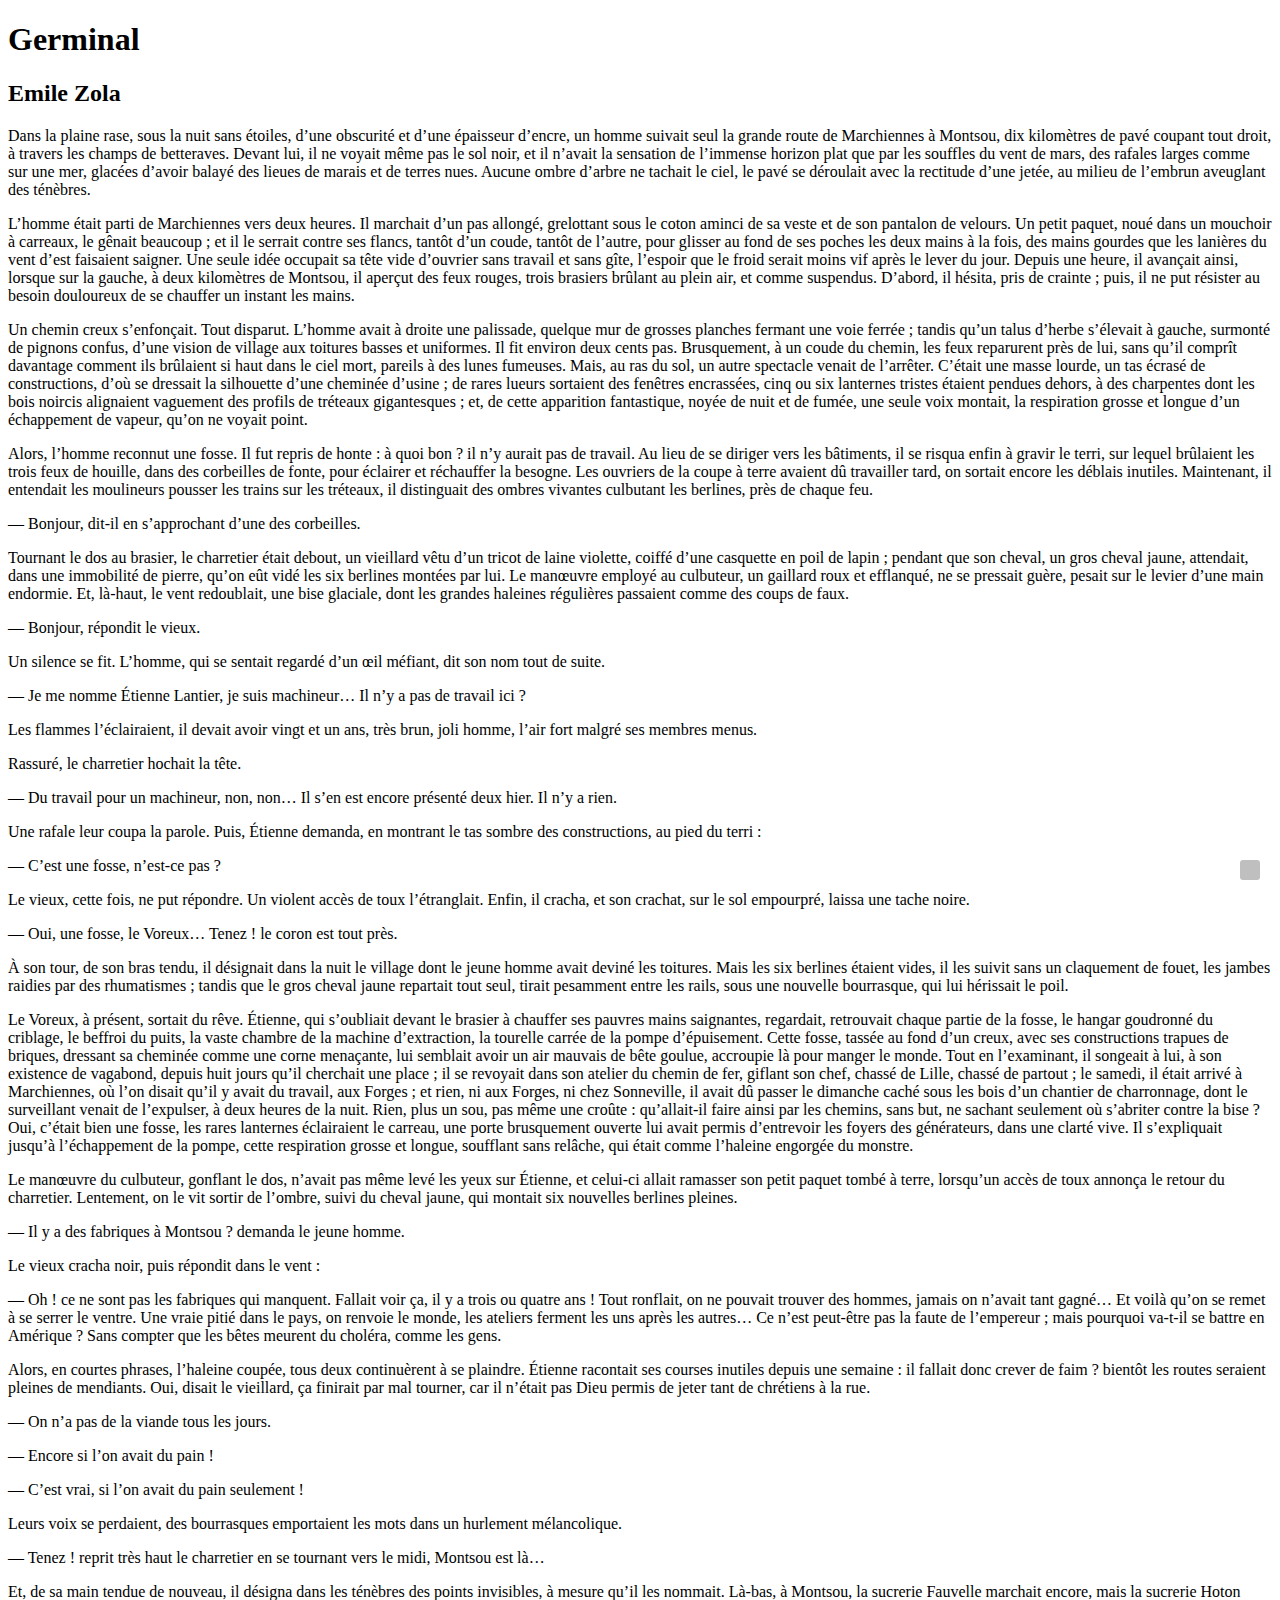
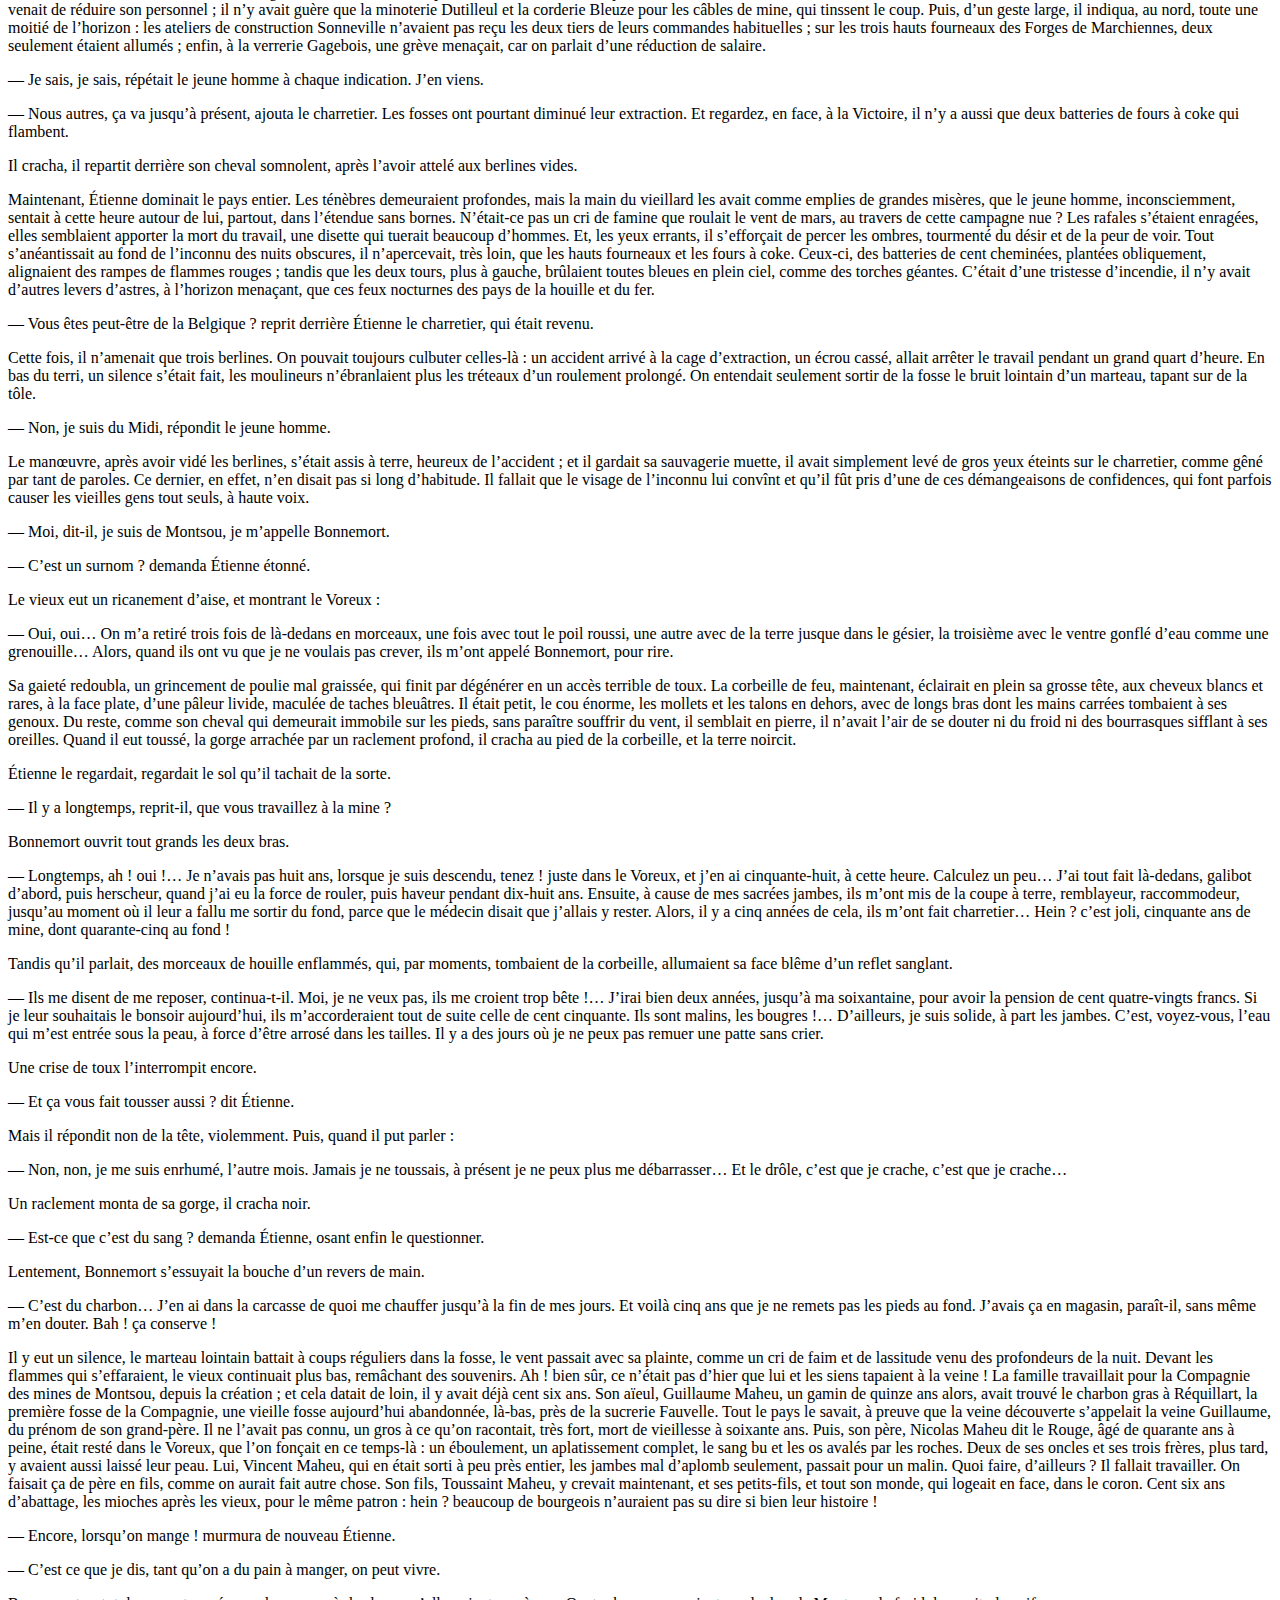
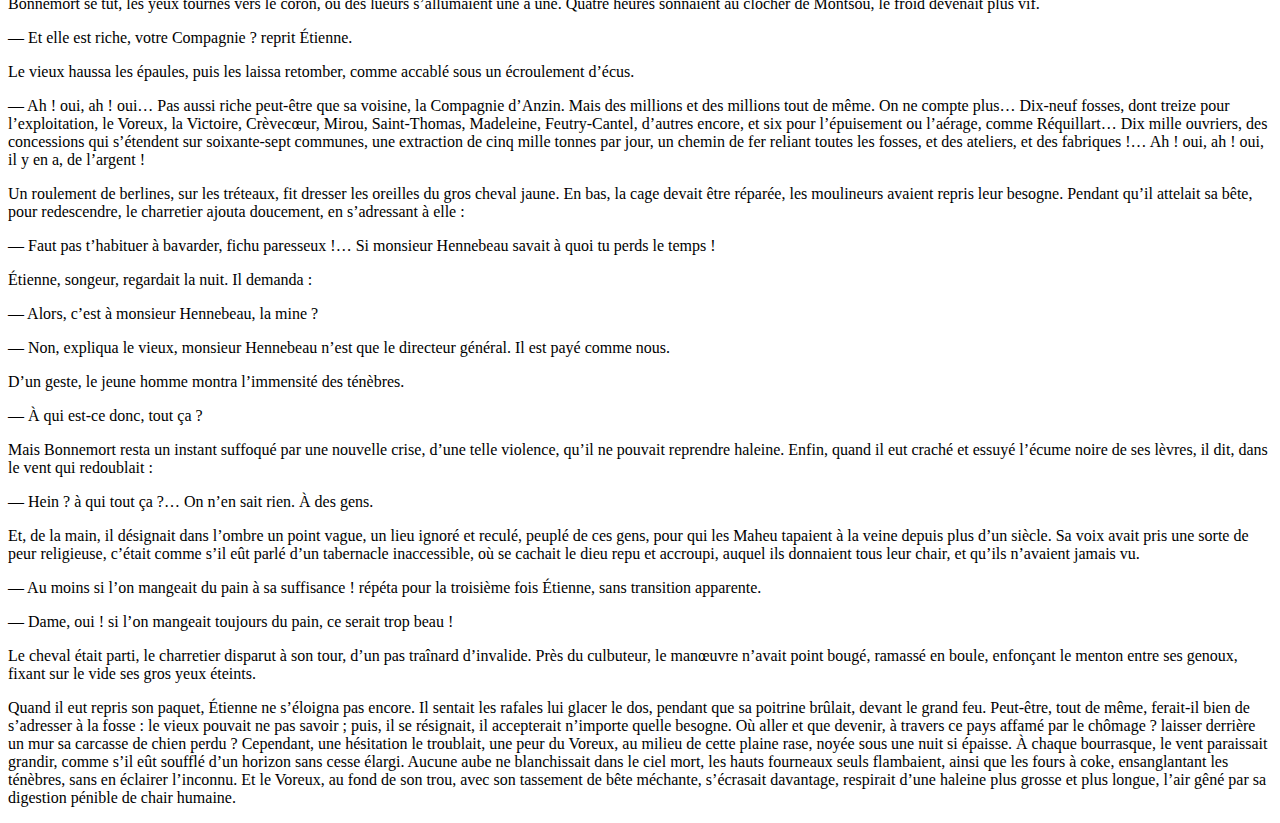
==== exo1/index.html @ 8ca5b976 "debut exo1" ====
<!DOCTYPE html><html lang="fr" dir="ltr">
<head>
  <meta charset="utf-8">
<title>Javascript - Partie 8 - Exercice 1</title>
<link rel="stylesheet" href="assets/css/style.css">
</head>
<body>
  <h1 id="titre">Germinal</h1>
  <h2>Emile Zola</h2>
  <p>Dans la plaine rase, sous la nuit sans étoiles, d’une obscurité et d’une épaisseur d’encre, un homme suivait seul la grande route de Marchiennes à Montsou, dix kilomètres de pavé coupant tout droit, à travers les champs de betteraves. Devant lui, il ne voyait même pas le sol noir, et il n’avait la sensation de l’immense horizon plat que par les souffles du vent de mars, des rafales larges comme sur une mer, glacées d’avoir balayé des lieues de marais et de terres nues. Aucune ombre d’arbre ne tachait le ciel, le pavé se déroulait avec la rectitude d’une jetée, au milieu de l’embrun aveuglant des ténèbres.</p>
  <p>L’homme était parti de Marchiennes vers deux heures. Il marchait d’un pas allongé, grelottant sous le coton aminci de sa veste et de son pantalon de velours. Un petit paquet, noué dans un mouchoir à carreaux, le gênait beaucoup ; et il le serrait contre ses flancs, tantôt d’un coude, tantôt de l’autre, pour glisser au fond de ses poches les deux mains à la fois, des mains gourdes que les lanières du vent d’est faisaient saigner. Une seule idée occupait sa tête vide d’ouvrier sans travail et sans gîte, l’espoir que le froid serait moins vif après le lever du jour. Depuis une heure, il avançait ainsi, lorsque sur la gauche, à deux kilomètres de Montsou, il aperçut des feux rouges, trois brasiers brûlant au plein air, et comme suspendus. D’abord, il hésita, pris de crainte ; puis, il ne put résister au besoin douloureux de se chauffer un instant les mains.</p>
<p>Un chemin creux s’enfonçait. Tout disparut. L’homme avait à droite une palissade, quelque mur de grosses planches fermant une voie ferrée ; tandis qu’un talus d’herbe s’élevait à gauche, surmonté de pignons confus, d’une vision de village aux toitures basses et uniformes. Il fit environ deux cents pas. Brusquement, à un coude du chemin, les feux reparurent près de lui, sans qu’il comprît davantage comment ils brûlaient si haut dans le ciel mort, pareils à des lunes fumeuses. Mais, au ras du sol, un autre spectacle venait de l’arrêter. C’était une masse lourde, un tas écrasé de constructions, d’où se dressait la silhouette d’une cheminée d’usine ; de rares lueurs sortaient des fenêtres encrassées, cinq ou six lanternes tristes étaient pendues dehors, à des charpentes dont les bois noircis alignaient vaguement des profils de tréteaux gigantesques ; et, de cette apparition fantastique, noyée de nuit et de fumée, une seule voix montait, la respiration grosse et longue d’un échappement de vapeur, qu’on ne voyait point.</p>
<p>Alors, l’homme reconnut une fosse. Il fut repris de honte : à quoi bon ? il n’y aurait pas de travail. Au lieu de se diriger vers les bâtiments, il se risqua enfin à gravir le terri, sur lequel brûlaient les trois feux de houille, dans des corbeilles de fonte, pour éclairer et réchauffer la besogne. Les ouvriers de la coupe à terre avaient dû travailler tard, on sortait encore les déblais inutiles. Maintenant, il entendait les moulineurs pousser les trains sur les tréteaux, il distinguait des ombres vivantes culbutant les berlines, près de chaque feu.</p>
<p>— Bonjour, dit-il en s’approchant d’une des corbeilles.</p>
<p>Tournant le dos au brasier, le charretier était debout, un vieillard vêtu d’un tricot de laine violette, coiffé d’une casquette en poil de lapin ; pendant que son cheval, un gros cheval jaune, attendait, dans une immobilité de pierre, qu’on eût vidé les six berlines montées par lui. Le manœuvre employé au culbuteur, un gaillard roux et efflanqué, ne se pressait guère, pesait sur le levier d’une main endormie. Et, là-haut, le vent redoublait, une bise glaciale, dont les grandes haleines régulières passaient comme des coups de faux.</p>
<p>— Bonjour, répondit le vieux.</p>
<p>Un silence se fit. L’homme, qui se sentait regardé d’un œil méfiant, dit son nom tout de suite.</p>
<p>— Je me nomme Étienne Lantier, je suis machineur… Il n’y a pas de travail ici ?</p>
  <p>Les flammes l’éclairaient, il devait avoir vingt et un ans, très brun, joli homme, l’air fort malgré ses membres menus.</p>
<p>Rassuré, le charretier hochait la tête.</p>
<p>— Du travail pour un machineur, non, non… Il s’en est encore présenté deux hier. Il n’y a rien.</p>
<p>Une rafale leur coupa la parole. Puis, Étienne demanda, en montrant le tas sombre des constructions, au pied du terri :</p>
<p>— C’est une fosse, n’est-ce pas ?</p>
<p>Le vieux, cette fois, ne put répondre. Un violent accès de toux l’étranglait. Enfin, il cracha, et son crachat, sur le sol empourpré, laissa une tache noire.</p>
<p>— Oui, une fosse, le Voreux… Tenez ! le coron est tout près.</p>
<p>À son tour, de son bras tendu, il désignait dans la nuit le village dont le jeune homme avait deviné les toitures. Mais les six berlines étaient vides, il les suivit sans un claquement de fouet, les jambes raidies par des rhumatismes ; tandis que le gros cheval jaune repartait tout seul, tirait pesamment entre les rails, sous une nouvelle bourrasque, qui lui hérissait le poil.</p>
  <p>Le Voreux, à présent, sortait du rêve. Étienne, qui s’oubliait devant le brasier à chauffer ses pauvres mains saignantes, regardait, retrouvait chaque partie de la fosse, le hangar goudronné du criblage, le beffroi du puits, la vaste chambre de la machine d’extraction, la tourelle carrée de la pompe d’épuisement. Cette fosse, tassée au fond d’un creux, avec ses constructions trapues de briques, dressant sa cheminée comme une corne menaçante, lui semblait avoir un air mauvais de bête goulue, accroupie là pour manger le monde. Tout en l’examinant, il songeait à lui, à son existence de vagabond, depuis huit jours qu’il cherchait une place ; il se revoyait dans son atelier du chemin de fer, giflant son chef, chassé de Lille, chassé de partout ; le samedi, il était arrivé à Marchiennes, où l’on disait qu’il y avait du travail, aux Forges ; et rien, ni aux Forges, ni chez Sonneville, il avait dû passer le dimanche caché sous les bois d’un chantier de charronnage, dont le surveillant venait de l’expulser, à deux heures de la nuit. Rien, plus un sou, pas même une croûte : qu’allait-il faire ainsi par les chemins, sans but, ne sachant seulement où s’abriter contre la bise ? Oui, c’était bien une fosse, les rares lanternes éclairaient le carreau, une porte brusquement ouverte lui avait permis d’entrevoir les foyers des générateurs, dans une clarté vive. Il s’expliquait jusqu’à l’échappement de la pompe, cette respiration grosse et longue, soufflant sans relâche, qui était comme l’haleine engorgée du monstre.</p>
<p>Le manœuvre du culbuteur, gonflant le dos, n’avait pas même levé les yeux sur Étienne, et celui-ci allait ramasser son petit paquet tombé à terre, lorsqu’un accès de toux annonça le retour du charretier. Lentement, on le vit sortir de l’ombre, suivi du cheval jaune, qui montait six nouvelles berlines pleines.</p>
<p>— Il y a des fabriques à Montsou ? demanda le jeune homme.</p>
<p>Le vieux cracha noir, puis répondit dans le vent :</p>
<p>— Oh ! ce ne sont pas les fabriques qui manquent. Fallait voir ça, il y a trois ou quatre ans ! Tout ronflait, on ne pouvait trouver des hommes, jamais on n’avait tant gagné… Et voilà qu’on se remet à se serrer le ventre. Une vraie pitié dans le pays, on renvoie le monde, les ateliers ferment les uns après les autres… Ce n’est peut-être pas la faute de l’empereur ; mais pourquoi va-t-il se battre en Amérique ? Sans compter que les bêtes meurent du choléra, comme les gens.</p>
<p>Alors, en courtes phrases, l’haleine coupée, tous deux continuèrent à se plaindre. Étienne racontait ses courses inutiles depuis une semaine : il fallait donc crever de faim ? bientôt les routes seraient pleines de mendiants. Oui, disait le vieillard, ça finirait par mal tourner, car il n’était pas Dieu permis de jeter tant de chrétiens à la rue.</p>
<p>— On n’a pas de la viande tous les jours.</p>
<p>— Encore si l’on avait du pain !</p>
<p>— C’est vrai, si l’on avait du pain seulement !</p>
<p>Leurs voix se perdaient, des bourrasques emportaient les mots dans un hurlement mélancolique.</p>
<p>— Tenez ! reprit très haut le charretier en se tournant vers le midi, Montsou est là…</p>
<p>Et, de sa main tendue de nouveau, il désigna dans les ténèbres des points invisibles, à mesure qu’il les nommait. Là-bas, à Montsou, la sucrerie Fauvelle marchait encore, mais la sucrerie Hoton venait de réduire son personnel ; il n’y avait guère que la minoterie Dutilleul et la corderie Bleuze pour les câbles de mine, qui tinssent le coup. Puis, d’un geste large, il indiqua, au nord, toute une moitié de l’horizon : les ateliers de construction Sonneville n’avaient pas reçu les deux tiers de leurs commandes habituelles ; sur les trois hauts fourneaux des Forges de Marchiennes, deux seulement étaient allumés ; enfin, à la verrerie Gagebois, une grève menaçait, car on parlait d’une réduction de salaire.</p>
<p>— Je sais, je sais, répétait le jeune homme à chaque indication. J’en viens.</p>
<p>— Nous autres, ça va jusqu’à présent, ajouta le charretier. Les fosses ont pourtant diminué leur extraction. Et regardez, en face, à la Victoire, il n’y a aussi que deux batteries de fours à coke qui flambent.</p>
<p>Il cracha, il repartit derrière son cheval somnolent, après l’avoir attelé aux berlines vides.</p>
<p>Maintenant, Étienne dominait le pays entier. Les ténèbres demeuraient profondes, mais la main du vieillard les avait comme emplies de grandes misères, que le jeune homme, inconsciemment, sentait à cette heure autour de lui, partout, dans l’étendue sans bornes. N’était-ce pas un cri de famine que roulait le vent de mars, au travers de cette campagne nue ? Les rafales s’étaient enragées, elles semblaient apporter la mort du travail, une disette qui tuerait beaucoup d’hommes. Et, les yeux errants, il s’efforçait de percer les ombres, tourmenté du désir et de la peur de voir. Tout s’anéantissait au fond de l’inconnu des nuits obscures, il n’apercevait, très loin, que les hauts fourneaux et les fours à coke. Ceux-ci, des batteries de cent cheminées, plantées obliquement, alignaient des rampes de flammes rouges ; tandis que les deux tours, plus à gauche, brûlaient toutes bleues en plein ciel, comme des torches géantes. C’était d’une tristesse d’incendie, il n’y avait d’autres levers d’astres, à l’horizon menaçant, que ces feux nocturnes des pays de la houille et du fer.</p>
<p>— Vous êtes peut-être de la Belgique ? reprit derrière Étienne le charretier, qui était revenu.</p>
<p>Cette fois, il n’amenait que trois berlines. On pouvait toujours culbuter celles-là : un accident arrivé à la cage d’extraction, un écrou cassé, allait arrêter le travail pendant un grand quart d’heure. En bas du terri, un silence s’était fait, les moulineurs n’ébranlaient plus les tréteaux d’un roulement prolongé. On entendait seulement sortir de la fosse le bruit lointain d’un marteau, tapant sur de la tôle.</p>
<p>— Non, je suis du Midi, répondit le jeune homme.</p>
<p>Le manœuvre, après avoir vidé les berlines, s’était assis à terre, heureux de l’accident ; et il gardait sa sauvagerie muette, il avait simplement levé de gros yeux éteints sur le charretier, comme gêné par tant de paroles. Ce dernier, en effet, n’en disait pas si long d’habitude. Il fallait que le visage de l’inconnu lui convînt et qu’il fût pris d’une de ces démangeaisons de confidences, qui font parfois causer les vieilles gens tout seuls, à haute voix.</p>
<p>— Moi, dit-il, je suis de Montsou, je m’appelle Bonnemort.</p>
<p>— C’est un surnom ? demanda Étienne étonné.</p>
<p>Le vieux eut un ricanement d’aise, et montrant le Voreux :</p>
<p>— Oui, oui… On m’a retiré trois fois de là-dedans en morceaux, une fois avec tout le poil roussi, une autre avec de la terre jusque dans le gésier, la troisième avec le ventre gonflé d’eau comme une grenouille… Alors, quand ils ont vu que je ne voulais pas crever, ils m’ont appelé Bonnemort, pour rire.</p>
<p>Sa gaieté redoubla, un grincement de poulie mal graissée, qui finit par dégénérer en un accès terrible de toux. La corbeille de feu, maintenant, éclairait en plein sa grosse tête, aux cheveux blancs et rares, à la face plate, d’une pâleur livide, maculée de taches bleuâtres. Il était petit, le cou énorme, les mollets et les talons en dehors, avec de longs bras dont les mains carrées tombaient à ses genoux. Du reste, comme son cheval qui demeurait immobile sur les pieds, sans paraître souffrir du vent, il semblait en pierre, il n’avait l’air de se douter ni du froid ni des bourrasques sifflant à ses oreilles. Quand il eut toussé, la gorge arrachée par un raclement profond, il cracha au pied de la corbeille, et la terre noircit.</p>
<p>Étienne le regardait, regardait le sol qu’il tachait de la sorte.</p>
<p>— Il y a longtemps, reprit-il, que vous travaillez à la mine ?</p>
<p>Bonnemort ouvrit tout grands les deux bras.</p>
<p>— Longtemps, ah ! oui !… Je n’avais pas huit ans, lorsque je suis descendu, tenez ! juste dans le Voreux, et j’en ai cinquante-huit, à cette heure. Calculez un peu… J’ai tout fait là-dedans, galibot d’abord, puis herscheur, quand j’ai eu la force de rouler, puis haveur pendant dix-huit ans. Ensuite, à cause de mes sacrées jambes, ils m’ont mis de la coupe à terre, remblayeur, raccommodeur, jusqu’au moment où il leur a fallu me sortir du fond, parce que le médecin disait que j’allais y rester. Alors, il y a cinq années de cela, ils m’ont fait charretier… Hein ? c’est joli, cinquante ans de mine, dont quarante-cinq au fond !</p>
<p>Tandis qu’il parlait, des morceaux de houille enflammés, qui, par moments, tombaient de la corbeille, allumaient sa face blême d’un reflet sanglant.</p>
<p>— Ils me disent de me reposer, continua-t-il. Moi, je ne veux pas, ils me croient trop bête !… J’irai bien deux années, jusqu’à ma soixantaine, pour avoir la pension de cent quatre-vingts francs. Si je leur souhaitais le bonsoir aujourd’hui, ils m’accorderaient tout de suite celle de cent cinquante. Ils sont malins, les bougres !… D’ailleurs, je suis solide, à part les jambes. C’est, voyez-vous, l’eau qui m’est entrée sous la peau, à force d’être arrosé dans les tailles. Il y a des jours où je ne peux pas remuer une patte sans crier.</p>
<p>Une crise de toux l’interrompit encore.</p>
<p>— Et ça vous fait tousser aussi ? dit Étienne.</p>
<p>Mais il répondit non de la tête, violemment. Puis, quand il put parler :</p>
<p>— Non, non, je me suis enrhumé, l’autre mois. Jamais je ne toussais, à présent je ne peux plus me débarrasser… Et le drôle, c’est que je crache, c’est que je crache…</p>
<p>Un raclement monta de sa gorge, il cracha noir.</p>
<p>— Est-ce que c’est du sang ? demanda Étienne, osant enfin le questionner.</p>
<p>Lentement, Bonnemort s’essuyait la bouche d’un revers de main.</p>
<p>— C’est du charbon… J’en ai dans la carcasse de quoi me chauffer jusqu’à la fin de mes jours. Et voilà cinq ans que je ne remets pas les pieds au fond. J’avais ça en magasin, paraît-il, sans même m’en douter. Bah ! ça conserve !</p>
<p>Il y eut un silence, le marteau lointain battait à coups réguliers dans la fosse, le vent passait avec sa plainte, comme un cri de faim et de lassitude venu des profondeurs de la nuit. Devant les flammes qui s’effaraient, le vieux continuait plus bas, remâchant des souvenirs. Ah ! bien sûr, ce n’était pas d’hier que lui et les siens tapaient à la veine ! La famille travaillait pour la Compagnie des mines de Montsou, depuis la création ; et cela datait de loin, il y avait déjà cent six ans. Son aïeul, Guillaume Maheu, un gamin de quinze ans alors, avait trouvé le charbon gras à Réquillart, la première fosse de la Compagnie, une vieille fosse aujourd’hui abandonnée, là-bas, près de la sucrerie Fauvelle. Tout le pays le savait, à preuve que la veine découverte s’appelait la veine Guillaume, du prénom de son grand-père. Il ne l’avait pas connu, un gros à ce qu’on racontait, très fort, mort de vieillesse à soixante ans. Puis, son père, Nicolas Maheu dit le Rouge, âgé de quarante ans à peine, était resté dans le Voreux, que l’on fonçait en ce temps-là : un éboulement, un aplatissement complet, le sang bu et les os avalés par les roches. Deux de ses oncles et ses trois frères, plus tard, y avaient aussi laissé leur peau. Lui, Vincent Maheu, qui en était sorti à peu près entier, les jambes mal d’aplomb seulement, passait pour un malin. Quoi faire, d’ailleurs ? Il fallait travailler. On faisait ça de père en fils, comme on aurait fait autre chose. Son fils, Toussaint Maheu, y crevait maintenant, et ses petits-fils, et tout son monde, qui logeait en face, dans le coron. Cent six ans d’abattage, les mioches après les vieux, pour le même patron : hein ? beaucoup de bourgeois n’auraient pas su dire si bien leur histoire !</p>
<p>— Encore, lorsqu’on mange ! murmura de nouveau Étienne.</p>
<p>— C’est ce que je dis, tant qu’on a du pain à manger, on peut vivre.</p>
<p>Bonnemort se tut, les yeux tournés vers le coron, où des lueurs s’allumaient une à une. Quatre heures sonnaient au clocher de Montsou, le froid devenait plus vif.</p>
<p>— Et elle est riche, votre Compagnie ? reprit Étienne.</p>
<p>Le vieux haussa les épaules, puis les laissa retomber, comme accablé sous un écroulement d’écus.</p>
<p>— Ah ! oui, ah ! oui… Pas aussi riche peut-être que sa voisine, la Compagnie d’Anzin. Mais des millions et des millions tout de même. On ne compte plus… Dix-neuf fosses, dont treize pour l’exploitation, le Voreux, la Victoire, Crèvecœur, Mirou, Saint-Thomas, Madeleine, Feutry-Cantel, d’autres encore, et six pour l’épuisement ou l’aérage, comme Réquillart… Dix mille ouvriers, des concessions qui s’étendent sur soixante-sept communes, une extraction de cinq mille tonnes par jour, un chemin de fer reliant toutes les fosses, et des ateliers, et des fabriques !… Ah ! oui, ah ! oui, il y en a, de l’argent !</p>
<p>Un roulement de berlines, sur les tréteaux, fit dresser les oreilles du gros cheval jaune. En bas, la cage devait être réparée, les moulineurs avaient repris leur besogne. Pendant qu’il attelait sa bête, pour redescendre, le charretier ajouta doucement, en s’adressant à elle :</p>
<p>— Faut pas t’habituer à bavarder, fichu paresseux !… Si monsieur Hennebeau savait à quoi tu perds le temps !</p>
<p>Étienne, songeur, regardait la nuit. Il demanda :</p>
<p>— Alors, c’est à monsieur Hennebeau, la mine ?</p>
<p>— Non, expliqua le vieux, monsieur Hennebeau n’est que le directeur général. Il est payé comme nous.</p>
<p>D’un geste, le jeune homme montra l’immensité des ténèbres.</p>
<p>— À qui est-ce donc, tout ça ?</p>
<p>Mais Bonnemort resta un instant suffoqué par une nouvelle crise, d’une telle violence, qu’il ne pouvait reprendre haleine. Enfin, quand il eut craché et essuyé l’écume noire de ses lèvres, il dit, dans le vent qui redoublait :</p>
<p>— Hein ? à qui tout ça ?… On n’en sait rien. À des gens.</p>
<p>Et, de la main, il désignait dans l’ombre un point vague, un lieu ignoré et reculé, peuplé de ces gens, pour qui les Maheu tapaient à la veine depuis plus d’un siècle. Sa voix avait pris une sorte de peur religieuse, c’était comme s’il eût parlé d’un tabernacle inaccessible, où se cachait le dieu repu et accroupi, auquel ils donnaient tous leur chair, et qu’ils n’avaient jamais vu.</p>
<p>— Au moins si l’on mangeait du pain à sa suffisance ! répéta pour la troisième fois Étienne, sans transition apparente.</p>
<p>— Dame, oui ! si l’on mangeait toujours du pain, ce serait trop beau ! </p>
<p>Le cheval était parti, le charretier disparut à son tour, d’un pas traînard d’invalide. Près du culbuteur, le manœuvre n’avait point bougé, ramassé en boule, enfonçant le menton entre ses genoux, fixant sur le vide ses gros yeux éteints.</p>
<p>Quand il eut repris son paquet, Étienne ne s’éloigna pas encore. Il sentait les rafales lui glacer le dos, pendant que sa poitrine brûlait, devant le grand feu. Peut-être, tout de même, ferait-il bien de s’adresser à la fosse : le vieux pouvait ne pas savoir ; puis, il se résignait, il accepterait n’importe quelle besogne. Où aller et que devenir, à travers ce pays affamé par le chômage ? laisser derrière un mur sa carcasse de chien perdu ? Cependant, une hésitation le troublait, une peur du Voreux, au milieu de cette plaine rase, noyée sous une nuit si épaisse. À chaque bourrasque, le vent paraissait grandir, comme s’il eût soufflé d’un horizon sans cesse élargi. Aucune aube ne blanchissait dans le ciel mort, les hauts fourneaux seuls flambaient, ainsi que les fours à coke, ensanglantant les ténèbres, sans en éclairer l’inconnu. Et le Voreux, au fond de son trou, avec son tassement de bête méchante, s’écrasait davantage, respirait d’une haleine plus grosse et plus longue, l’air gêné par sa digestion pénible de chair humaine.
</p>

<div><a href="#titre" id="retour" class="visible"></a></div>

<script src="assets/js/script.js"></script>
</body>
</html>
---- exo1/assets/css/style.css ----
a#retour{
  content: "\25b2";
    border-radius:3px;
    padding:10px;
    font-size:40px;
    text-align:center;
    color:#fff;
    background:rgba(0, 0, 0, 0.25);
    position:fixed;
    right:20px;
    opacity:1;
    z-index:99999;
    transition:all ease-in 0.2s;
    /* backface-visibility: hidden; */
    /* -webkit-backface-visibility: hidden; */
    text-decoration: none;
  }
  
  a#retour:before{  }
  a#retour:hover{
    background:rgba(0, 0, 0, 1);
    transition:all ease-in 0.2s;
  }
  a#retour.invisible{
    bottom:-35px;
    opacity:0;
    transition:all ease-in 0.5s;
  }
  
  a#retour.visible{
    bottom:20px;
    opacity:1;
  }
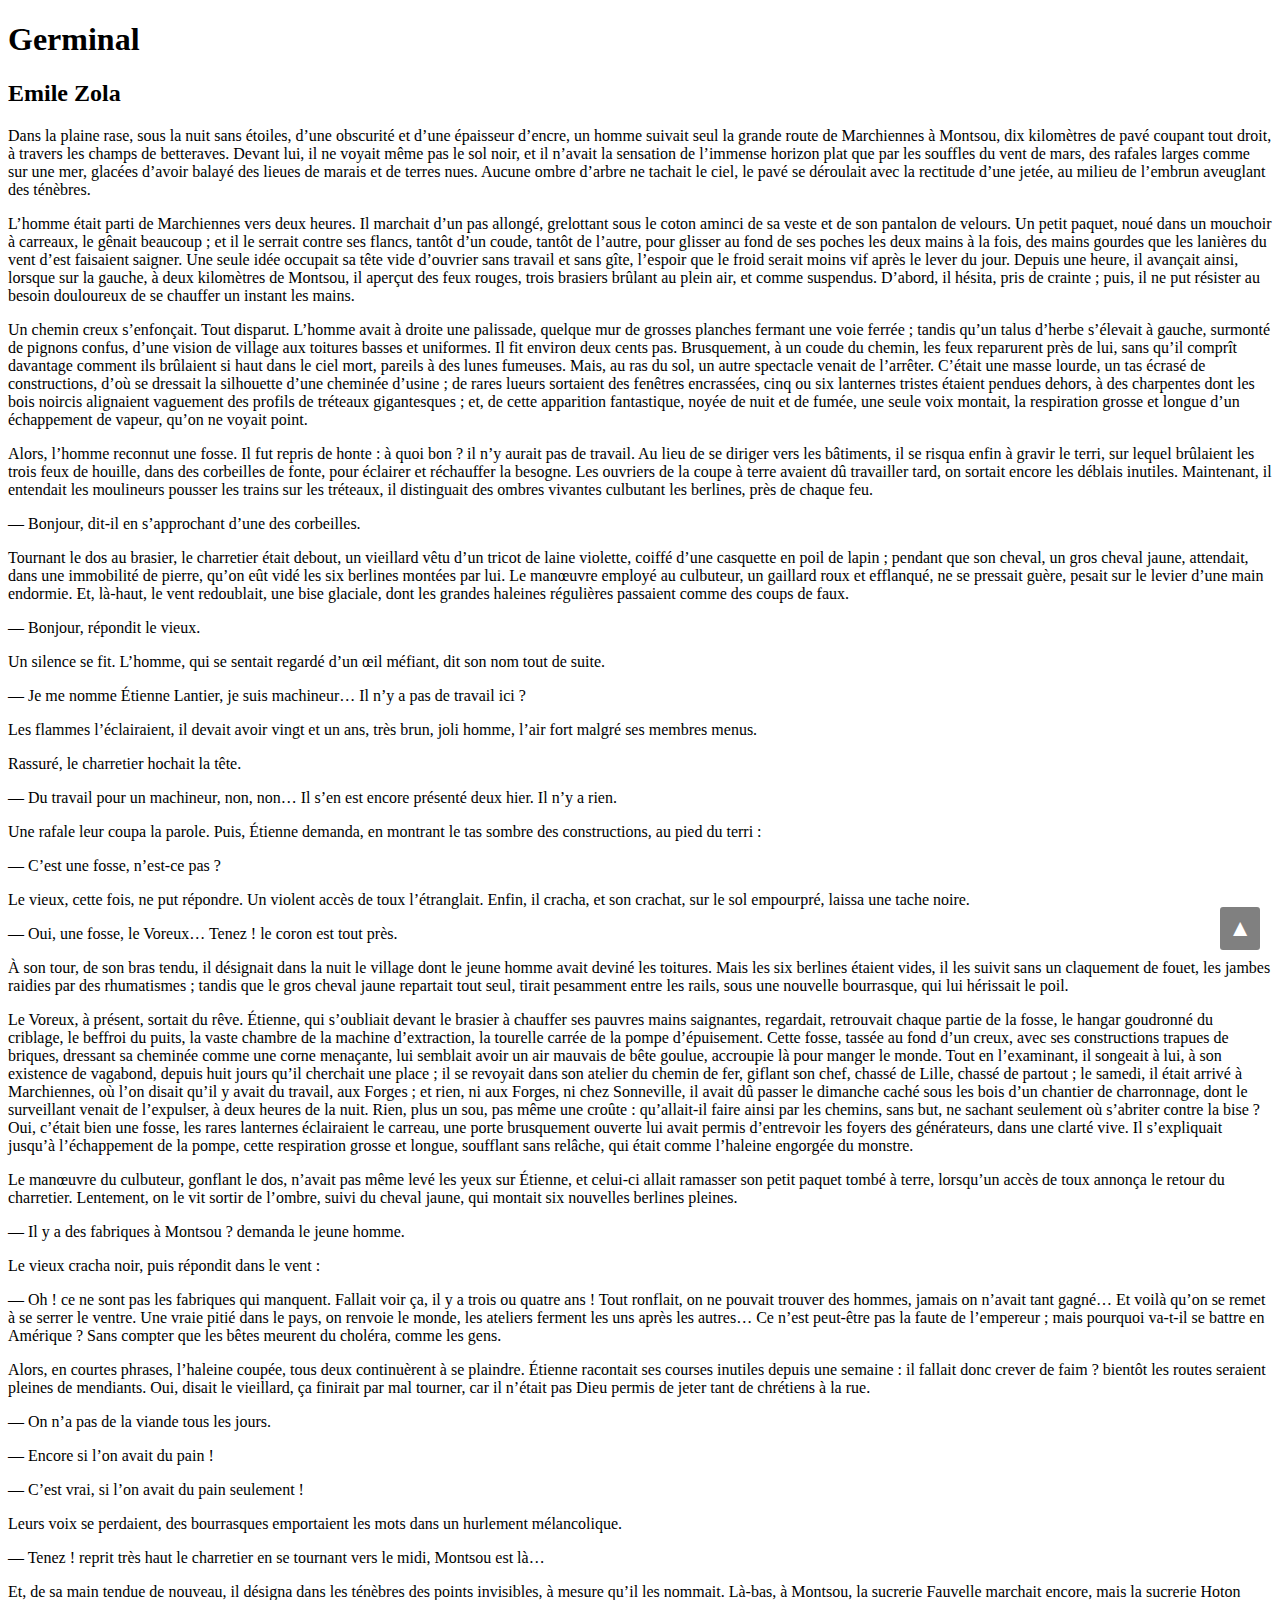
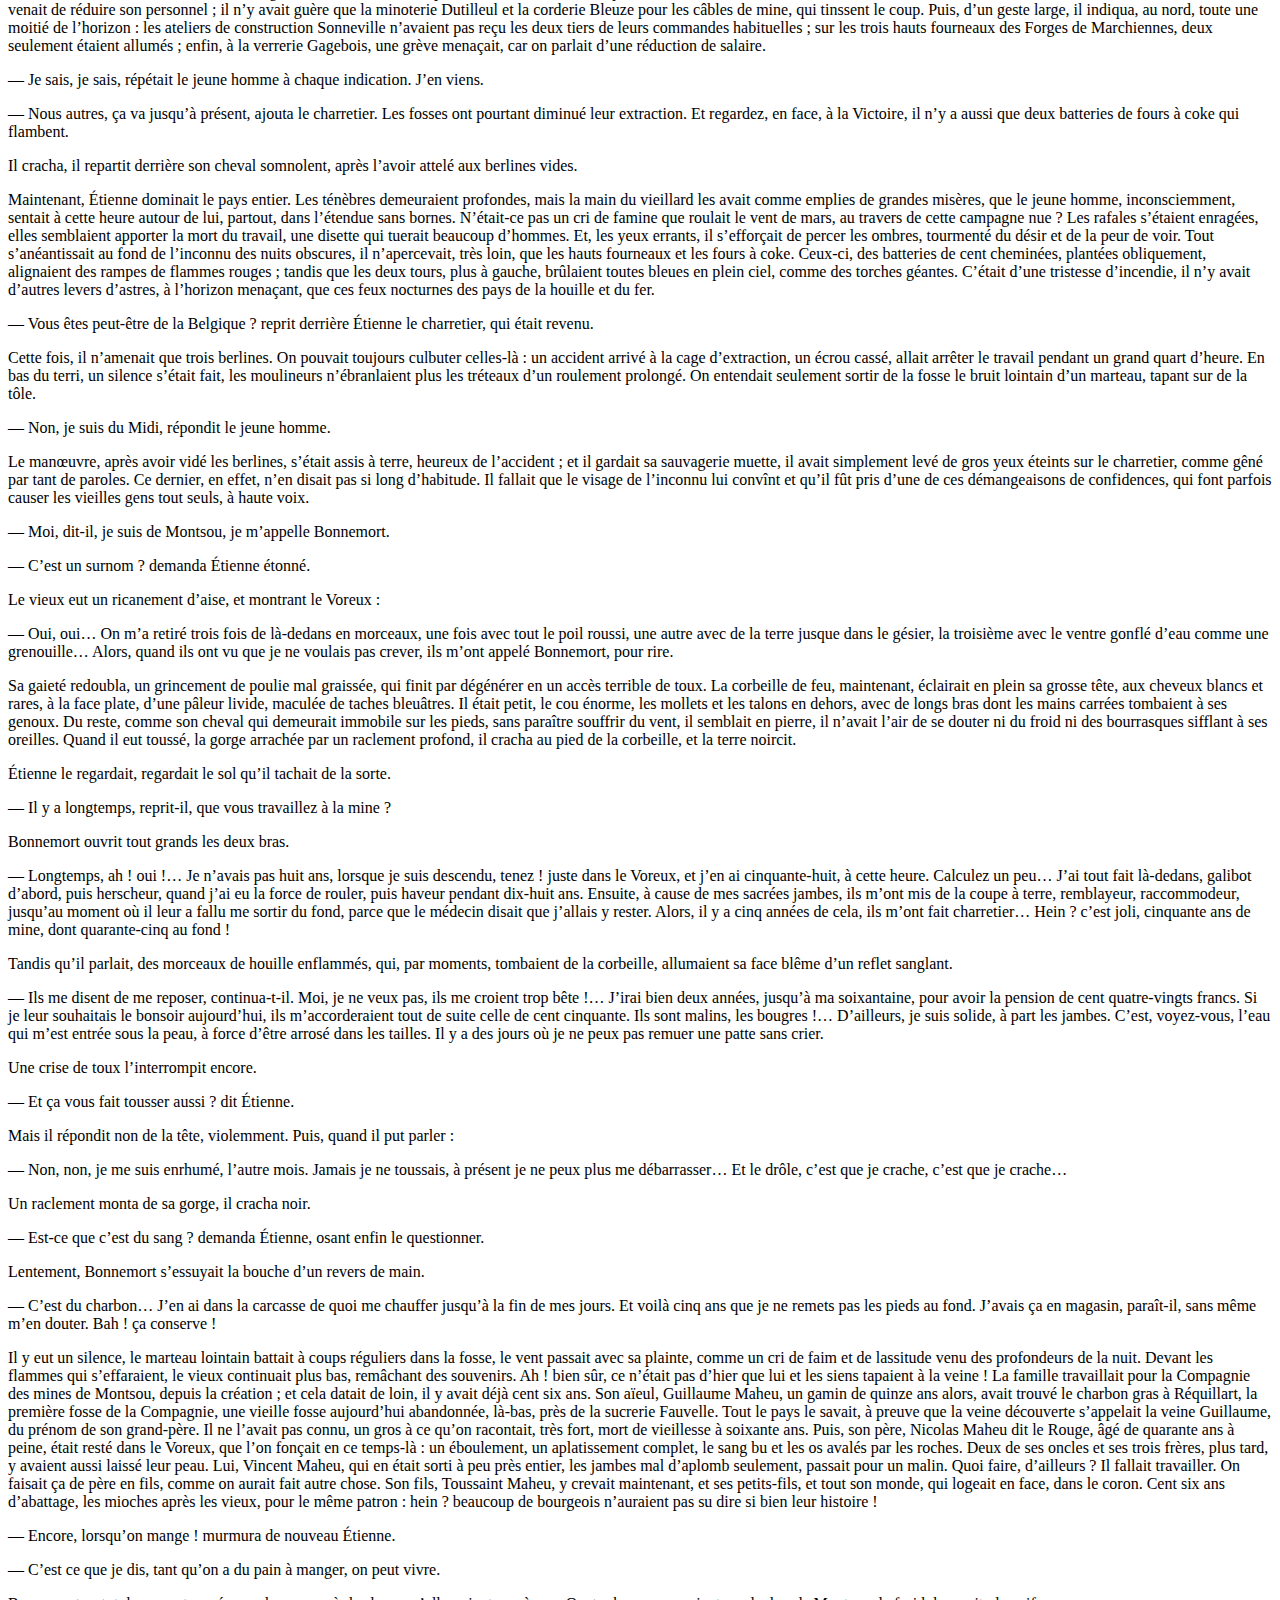
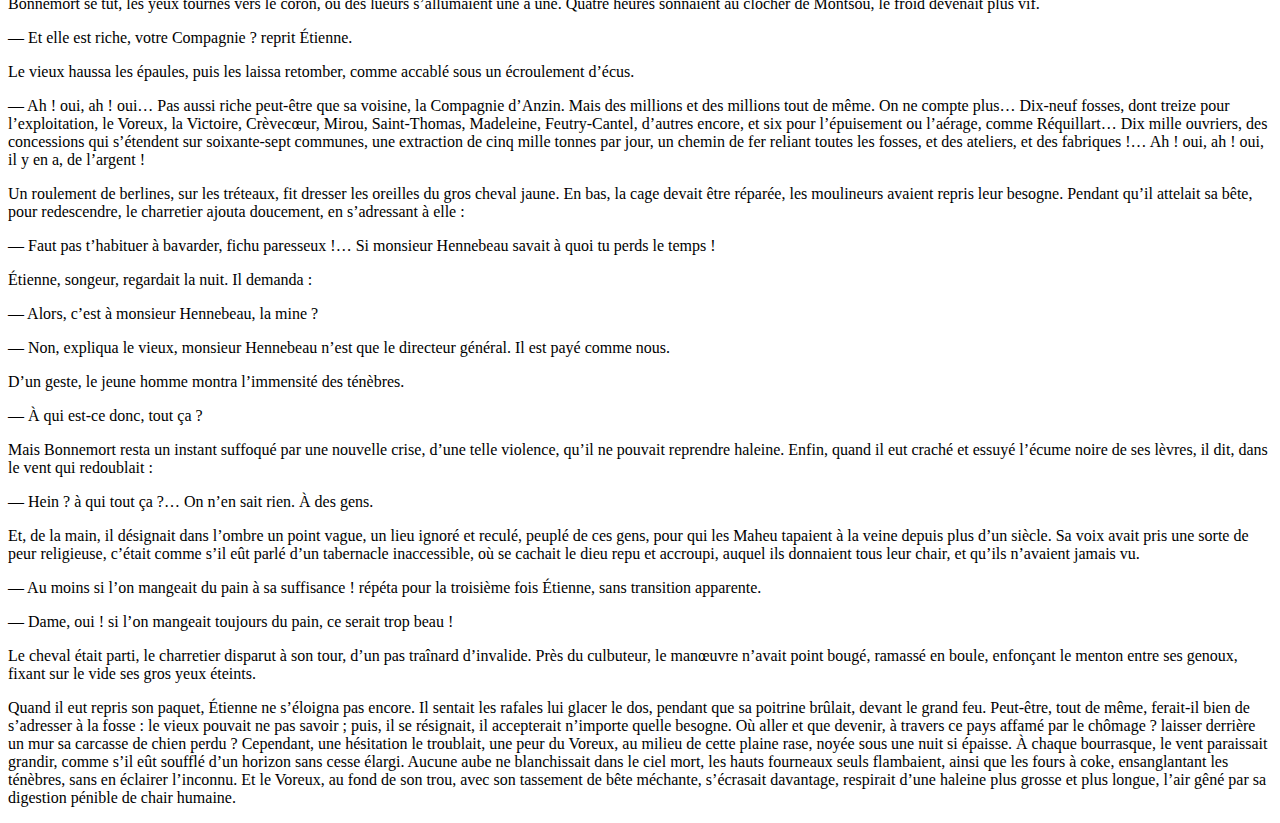
==== commit 5ea61c4a: "fin exo1" ====
--- a/exo1/index.html
+++ b/exo1/index.html
@@ -86,7 +86,9 @@
 <p>Quand il eut repris son paquet, Étienne ne s’éloigna pas encore. Il sentait les rafales lui glacer le dos, pendant que sa poitrine brûlait, devant le grand feu. Peut-être, tout de même, ferait-il bien de s’adresser à la fosse : le vieux pouvait ne pas savoir ; puis, il se résignait, il accepterait n’importe quelle besogne. Où aller et que devenir, à travers ce pays affamé par le chômage ? laisser derrière un mur sa carcasse de chien perdu ? Cependant, une hésitation le troublait, une peur du Voreux, au milieu de cette plaine rase, noyée sous une nuit si épaisse. À chaque bourrasque, le vent paraissait grandir, comme s’il eût soufflé d’un horizon sans cesse élargi. Aucune aube ne blanchissait dans le ciel mort, les hauts fourneaux seuls flambaient, ainsi que les fours à coke, ensanglantant les ténèbres, sans en éclairer l’inconnu. Et le Voreux, au fond de son trou, avec son tassement de bête méchante, s’écrasait davantage, respirait d’une haleine plus grosse et plus longue, l’air gêné par sa digestion pénible de chair humaine.
 </p>
 
-<div><a href="#titre" id="retour" class="visible"></a></div>
+<a href="" id="retour" class="invisible">
+
+</a>
 
 <script src="assets/js/script.js"></script>
 </body>
--- a/exo1/assets/css/style.css
+++ b/exo1/assets/css/style.css
@@ -1,33 +1,40 @@
-a#retour{
-  content: "\25b2";
-    border-radius:3px;
-    padding:10px;
-    font-size:40px;
-    text-align:center;
-    color:#fff;
-    background:rgba(0, 0, 0, 0.25);
-    position:fixed;
-    right:20px;
-    opacity:1;
-    z-index:99999;
-    transition:all ease-in 0.2s;
-    /* backface-visibility: hidden; */
-    /* -webkit-backface-visibility: hidden; */
-    text-decoration: none;
-  }
-  
-  a#retour:before{  }
-  a#retour:hover{
-    background:rgba(0, 0, 0, 1);
-    transition:all ease-in 0.2s;
-  }
-  a#retour.invisible{
-    bottom:-35px;
-    opacity:0;
-    transition:all ease-in 0.5s;
-  }
-  
-  a#retour.visible{
-    bottom:20px;
-    opacity:1;
-  }+html{
+  /* permet le scroll doux en pur CSS3*/
+  /* scroll-behavior:smooth; */
+}
+
+#retour:before{
+  /* fleche vers le haut */
+  content:"\25b2";  
+  font-size:1.5em;
+}
+
+
+#retour{
+  border: 3px solid grey;
+  border-radius:3px;
+  padding:5px;
+  color:white;
+  background: grey;
+  text-decoration: none;
+  position: fixed;
+  right: 20px;
+  z-index:9999;
+  text-decoration: none;
+   /* permet de faire la transition au mouseon et mouseout*/
+  transition: all ease 0.5s;
+}
+
+#retour:hover{
+  background:black;
+  border:3px solid black;
+}
+
+.visible{
+  bottom: 10px;
+}
+
+.invisible{
+  bottom:-50px;
+  transition:all ease 0.5s;
+}